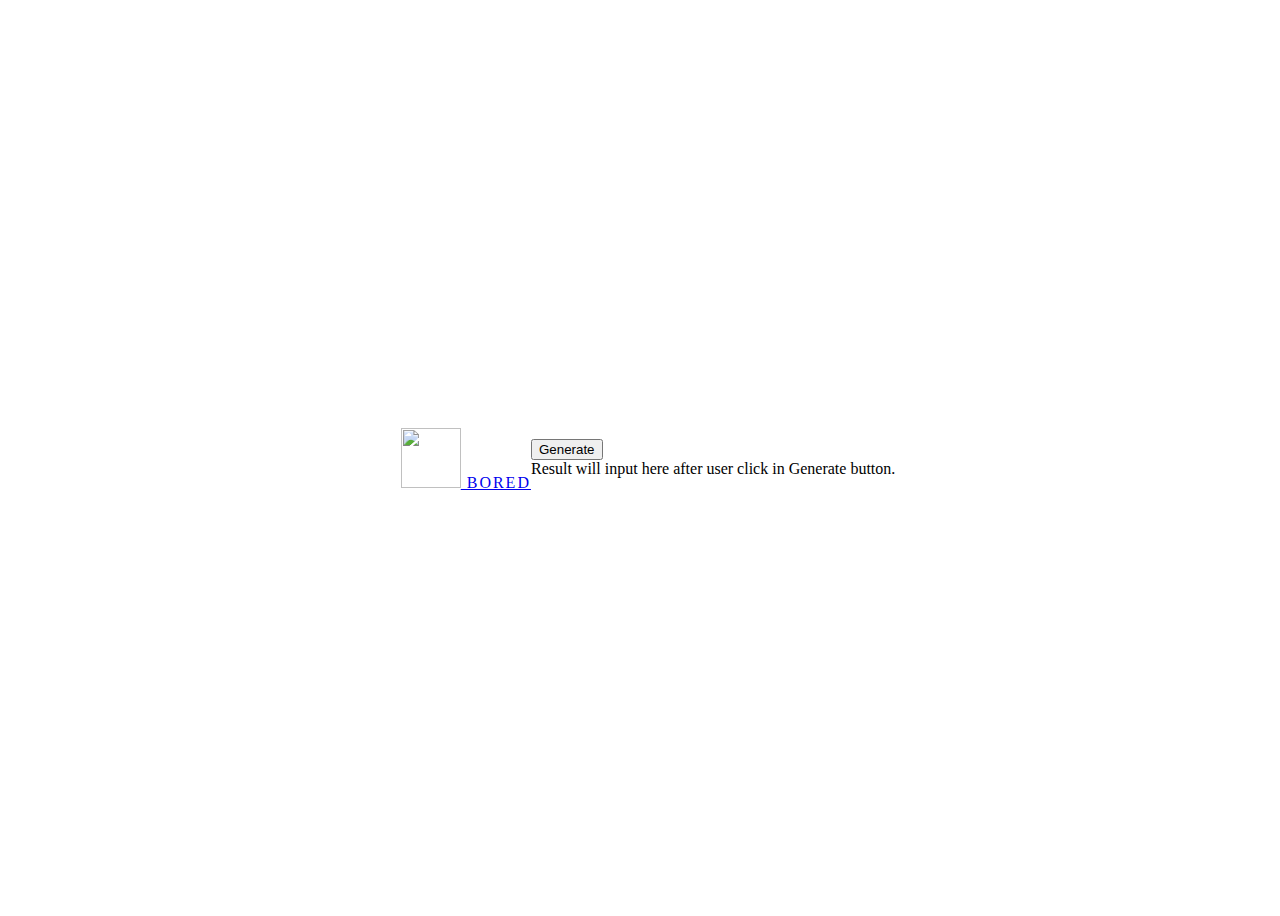
==== Bored/index.html @ 487aed71 "Add files via upload" ====
<!DOCTYPE html>
<html lang="en">
<head>
    <meta charset="UTF-8">
    <meta name="viewport" content="width=device-width, initial-scale=1.0">
    <title>Bored</title>
    <link rel="icon" href="https://cdn.icon-icons.com/icons2/2042/PNG/512/bored_disappointed_emoji_emoticon_sleep_icon_124276.png">
    <link href="https://cdn.jsdelivr.net/npm/bootstrap@5.2.3/dist/css/bootstrap.min.css" rel="stylesheet" integrity="sha384-rbsA2VBKQhggwzxH7pPCaAqO46MgnOM80zW1RWuH61DGLwZJEdK2Kadq2F9CUG65" crossorigin="anonymous">
</head>
<body style="height: 100vh; width: 100vw; display:flex; justify-content: center; align-items: center;">
     <nav class="container-fluid d-flex justify-content-center align-items-center position-fixed top-0 bg-light" style="height: 60px;">
               <a href="#"class="navbar-brand fw-bold fs-4" style="text-transform:uppercase;letter-spacing: 2px;">
                <img src="https://cdn.icon-icons.com/icons2/2042/PNG/512/bored_disappointed_emoji_emoticon_sleep_icon_124276.png" height="60px" width="60px">
                Bored
              </a>
     </nav>
    <div class="container row w-100 h-50 p-4 d-flex justify-content-center gap-4">
          <button id="Generate" class="btn btn-outline-success rounded-0 w-50 fw-bold">Generate</button>
        <div id = "Result" class="d-flex h-100 border border-1 border-dark align-items-center justify-content-center">
            Result will input here after user click in Generate button.
        </div>
     </div>

     <audio src="Sound/SoundEffect.wav" class="Sound"></audio>
     <script src="script.js"></script>
     <script src="https://cdn.jsdelivr.net/npm/bootstrap@5.2.3/dist/js/bootstrap.bundle.min.js" integrity="sha384-kenU1KFdBIe4zVF0s0G1M5b4hcpxyD9F7jL+jjXkk+Q2h455rYXK/7HAuoJl+0I4" crossorigin="anonymous"></script>
</body>
</html>
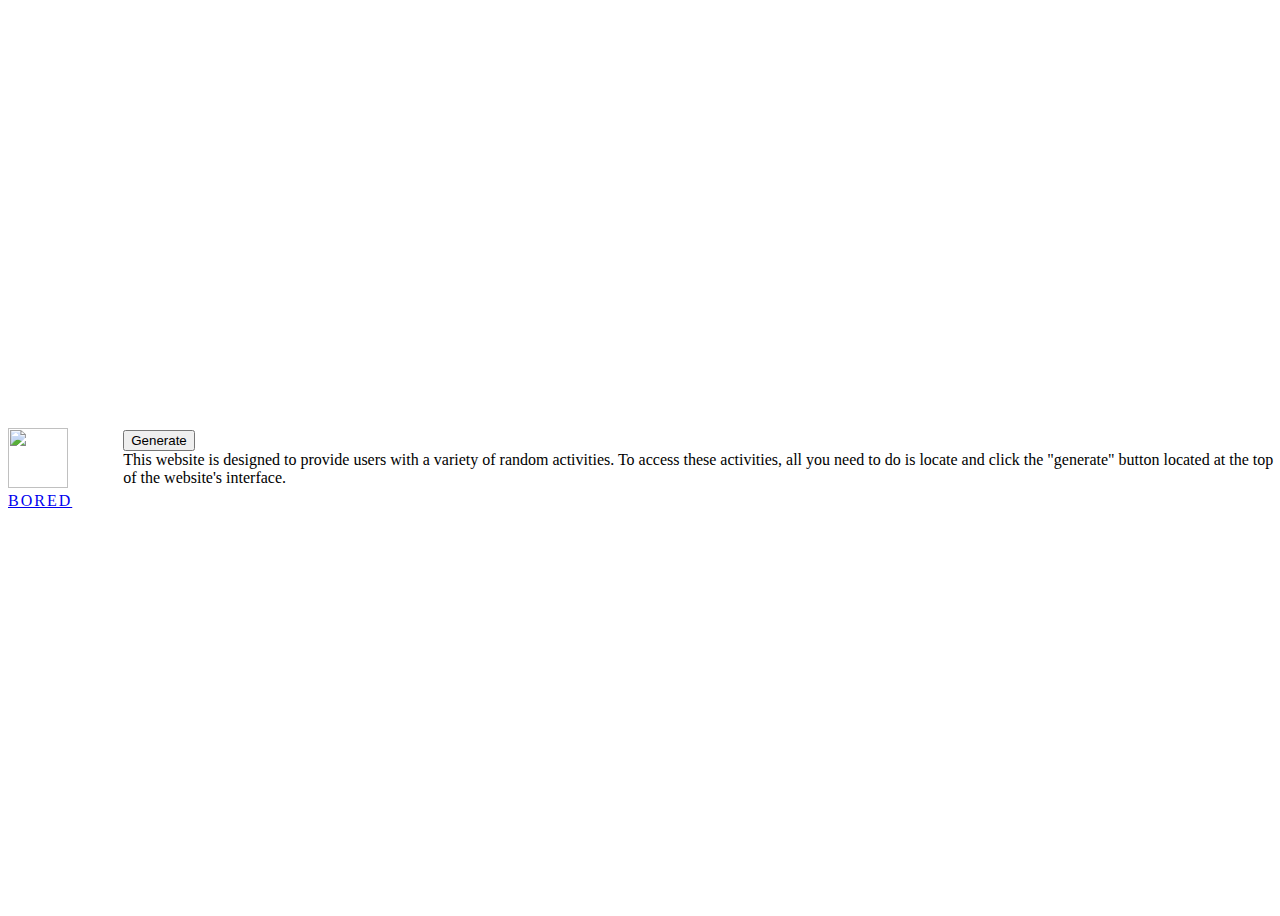
==== commit d8efd553: "Update index.html" ====
--- a/Bored/index.html
+++ b/Bored/index.html
@@ -17,7 +17,7 @@
     <div class="container row w-100 h-50 p-4 d-flex justify-content-center gap-4">
           <button id="Generate" class="btn btn-outline-success rounded-0 w-50 fw-bold">Generate</button>
         <div id = "Result" class="d-flex h-100 border border-1 border-dark align-items-center justify-content-center">
-            Result will input here after user click in Generate button.
+           This website is designed to provide users with a variety of random activities. To access these activities, all you need to do is locate and click the "generate" button located at the top of the website's interface.
         </div>
      </div>
 
@@ -25,4 +25,4 @@
      <script src="script.js"></script>
      <script src="https://cdn.jsdelivr.net/npm/bootstrap@5.2.3/dist/js/bootstrap.bundle.min.js" integrity="sha384-kenU1KFdBIe4zVF0s0G1M5b4hcpxyD9F7jL+jjXkk+Q2h455rYXK/7HAuoJl+0I4" crossorigin="anonymous"></script>
 </body>
-</html>+</html>
